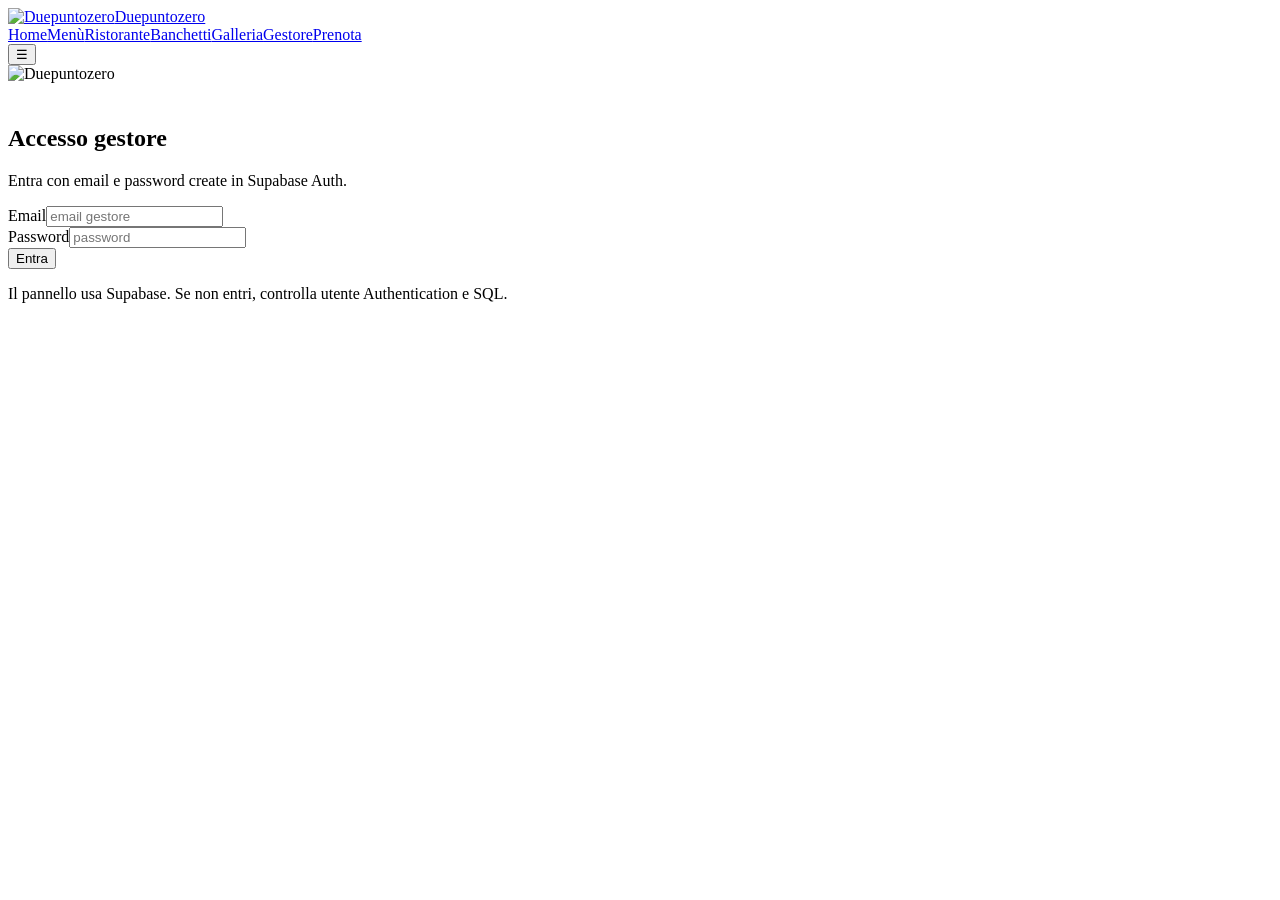
==== gestione-riservata.html @ 6999cc01 "Add files via upload" ====
<!doctype html><html lang="it"><head><meta charset="utf-8"><meta name="viewport" content="width=device-width, initial-scale=1"><meta name="robots" content="noindex,nofollow"><title>Gestore Duepuntozero | Supabase</title><link rel="stylesheet" href="assets/css/style.css"></head><body>
<header class="header"><div class="container nav"><a class="brand" href="index.html"><img src="assets/img/logo-duepuntozero.png" alt="Duepuntozero"><span>Duepuntozero</span></a><nav class="navlinks"><a href="index.html">Home</a><a href="menu.html">Menù</a><a href="index.html#ristorante">Ristorante</a><a href="index.html#banchetti">Banchetti</a><a href="index.html#galleria">Galleria</a><a href="gestione-riservata.html">Gestore</a><a class="btn small" href="tel:+393928736295">Prenota</a></nav><button class="mobile-toggle" onclick="navToggle()">☰</button></div></header>
<main>
<section id="loginPanel" class="login-panel">
  <div class="admin-box login-card">
    <img src="assets/img/logo-duepuntozero.png" alt="Duepuntozero" style="width:min(360px,80vw);margin:0 auto 22px">
    <h1>Accesso gestore</h1>
    <p>Entra con email e password create in Supabase Auth.</p>
    <div class="field"><label>Email</label><input id="loginEmail" type="email" autocomplete="email" placeholder="email gestore"></div>
    <div class="field"><label>Password</label><input id="loginPassword" type="password" autocomplete="current-password" placeholder="password"></div>
    <button class="btn" onclick="loginGestore()">Entra</button>
    <p id="loginError" class="login-error"></p>
    <p class="views-mode">Il pannello usa Supabase. Se non entri, controlla utente Authentication e SQL.</p>
  </div>
</section>
<section id="adminApp" class="admin-shell" style="display:none"><aside class="admin-side"><img src="assets/img/logo-duepuntozero.png" alt="Duepuntozero" style="width:160px;margin:0 auto 18px"><div class="notice"><strong>Gestione online Supabase</strong><br>Da qui il gestore modifica menù, prezzi, foto, allergeni e disponibilità. Le modifiche vengono salvate online solo dopo il login.</div>
<div class="admin-box stats-panel">
  <div style="display:flex;align-items:center;justify-content:space-between;gap:10px">
    <h3 style="margin:0">Visualizzazioni</h3>
    <button class="btn small secondary" onclick="refreshViewStats()">Aggiorna</button>
  </div>
  <div class="views-grid">
    <div class="views-card"><span>Oggi</span><strong id="viewsToday">0</strong></div>
    <div class="views-card"><span>Ultimi 7 giorni</span><strong id="viewsWeek">0</strong></div>
    <div class="views-card"><span>Mese</span><strong id="viewsMonth">0</strong></div>
    <div class="views-card"><span>Totali</span><strong id="viewsTotal">0</strong></div>
  </div>
  <p id="viewsMode" class="views-mode"></p>
  <details class="views-details">
    <summary>Dettaglio pagine</summary>
    <div id="viewsByPage" class="views-by-page"></div>
  </details>
  <button class="btn small secondary danger" onclick="resetLocalViewStats()">Reset demo statistiche</button>
</div><div class="admin-box qr-card"><h3>QR unico menù</h3><img src="assets/qr/qr-menu-duepuntozero-demo.png" alt="QR menu Duepuntozero"><p><small id="qrUrl"></small></p><a class="btn small secondary" href="assets/qr/qr-menu-duepuntozero-demo.png" download>Scarica QR demo</a></div><div class="admin-box"><h3>Account</h3><p class="views-mode" id="adminUserLabel">Gestore</p><button class="btn small secondary" onclick="logoutGestore()">Esci</button></div><div class="admin-box"><h3>Azioni</h3><button class="btn small" onclick="newItem()">+ Nuovo piatto</button><button class="btn small secondary" onclick="exportJson()">Esporta JSON</button><button class="btn small secondary danger" onclick="resetDemo()">Reset demo</button></div></aside><section class="admin-main"><div id="adminStatus" class="notice" style="display:none"></div><div class="admin-grid"><div><div class="admin-box"><h2>Impostazioni sito</h2><div class="field"><label>Telefono</label><input id="setPhone"></div><div class="field"><label>WhatsApp con prefisso internazionale</label><input id="setWhatsapp"></div><div class="field"><label>Indirizzo</label><input id="setAddress"></div><div class="field"><label>URL pagina menù per QR futuro</label><input id="setMenuUrl"></div><label class="check-row"><input id="freshFishToday" type="checkbox"> Pesce fresco disponibile oggi</label><label class="check-row"><input id="tastingMenuActive" type="checkbox"> Menù degustazione attivo</label><label class="check-row"><input id="giroPizzaActive" type="checkbox"> Giro pizza attivo</label><label class="check-row"><input id="babyMenuActive" type="checkbox"> Menù baby attivo</label><button class="btn small" onclick="saveSettings()">Salva impostazioni</button></div><div class="admin-box"><h2 id="formTitle">Nuovo piatto</h2><div class="field"><label>Nome piatto IT</label><input id="itemName"></div><div class="field"><label>Nome piatto EN</label><input id="itemNameEn"></div><div class="field"><label>Nome piatto ES</label><input id="itemNameEs"></div><div class="field"><label>Categoria</label><select id="itemCategory"></select></div><div class="field"><label>Prezzo</label><input id="itemPrice" placeholder="es. 17 oppure su richiesta"></div><div class="field"><label>Descrizione breve IT</label><textarea id="itemDescription" rows="3"></textarea></div><div class="field"><label>Descrizione breve EN</label><textarea id="itemDescriptionEn" rows="3"></textarea></div><div class="field"><label>Descrizione breve ES</label><textarea id="itemDescriptionEs" rows="3"></textarea></div><div class="field"><label>Ingredienti IT</label><textarea id="itemIngredients" rows="3"></textarea></div><div class="field"><label>Ingredienti EN</label><textarea id="itemIngredientsEn" rows="3"></textarea></div><div class="field"><label>Ingredienti ES</label><textarea id="itemIngredientsEs" rows="3"></textarea></div><div class="field"><label>Foto / URL immagine</label><input id="itemImage" placeholder="assets/img/nomefoto.jpg oppure URL Supabase"></div><div class="field"><label>Carica nuova foto su Supabase Storage</label><input id="itemImageFile" type="file" accept="image/*"><button class="btn small secondary" onclick="uploadItemImage()" type="button">Carica foto</button></div><div style="display:grid;grid-template-columns:1fr 1fr;gap:6px"><label class="check-row"><input id="itemAvailable" type="checkbox"> Visibile</label><label class="check-row"><input id="itemToday" type="checkbox"> Disponibile oggi</label><label class="check-row"><input id="itemFresh" type="checkbox"> Pesce fresco</label><label class="check-row"><input id="itemRequest" type="checkbox"> Su richiesta</label><label class="check-row"><input id="itemFeatured" type="checkbox"> In evidenza</label></div><h3>Allergeni</h3><div id="allergenChecks" style="display:grid;grid-template-columns:repeat(2,1fr);gap:3px"></div><div class="hero-actions" style="justify-content:flex-start;margin-top:14px"><button class="btn small" onclick="saveItem()">Salva piatto</button><button class="btn small secondary danger" onclick="deleteItem()">Elimina</button></div></div></div><div><div class="admin-box"><h2>Piatti</h2><div class="field"><label>Cerca</label><input id="adminSearch" oninput="renderAdminList()" placeholder="Cerca nel menù..."></div><div class="admin-list" id="adminList"></div></div></div></div></section></section></main><script src="https://cdn.jsdelivr.net/npm/@supabase/supabase-js@2"></script><script src="assets/js/default-data.js"></script><script src="assets/js/supabase-config.js"></script><script src="assets/js/supabase-service.js"></script><script src="assets/js/common.js"></script><script src="assets/js/analytics.js"></script><script src="assets/js/admin.js"></script></body></html>
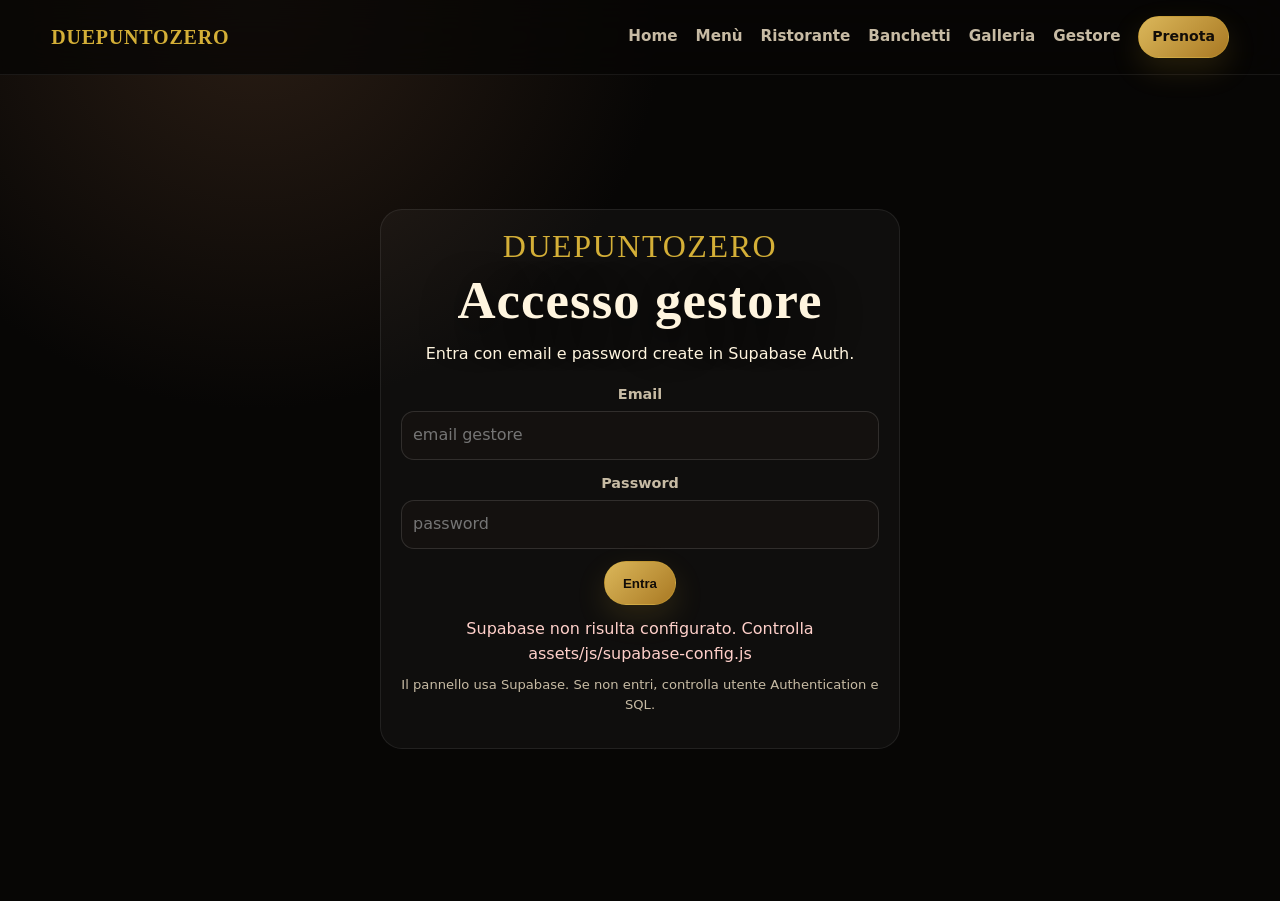
==== commit 2fbfdbd1: "Add files via upload" ====
--- a/gestione-riservata.html
+++ b/gestione-riservata.html
@@ -1,9 +1,9 @@
 <!doctype html><html lang="it"><head><meta charset="utf-8"><meta name="viewport" content="width=device-width, initial-scale=1"><meta name="robots" content="noindex,nofollow"><title>Gestore Duepuntozero | Supabase</title><link rel="stylesheet" href="assets/css/style.css"></head><body>
-<header class="header"><div class="container nav"><a class="brand" href="index.html"><img src="assets/img/logo-duepuntozero.png" alt="Duepuntozero"><span>Duepuntozero</span></a><nav class="navlinks"><a href="index.html">Home</a><a href="menu.html">Menù</a><a href="index.html#ristorante">Ristorante</a><a href="index.html#banchetti">Banchetti</a><a href="index.html#galleria">Galleria</a><a href="gestione-riservata.html">Gestore</a><a class="btn small" href="tel:+393928736295">Prenota</a></nav><button class="mobile-toggle" onclick="navToggle()">☰</button></div></header>
+<header class="header"><div class="container nav"><a class="brand text-brand" href="index.html"><span>Duepuntozero</span></a><nav class="navlinks"><a href="index.html">Home</a><a href="menu.html">Menù</a><a href="index.html#ristorante">Ristorante</a><a href="index.html#banchetti">Banchetti</a><a href="index.html#galleria">Galleria</a><a href="gestione-riservata.html">Gestore</a><a class="btn small" href="tel:+393928736295">Prenota</a></nav><button class="mobile-toggle" onclick="navToggle()">☰</button></div></header>
 <main>
 <section id="loginPanel" class="login-panel">
   <div class="admin-box login-card">
-    <img src="assets/img/logo-duepuntozero.png" alt="Duepuntozero" style="width:min(360px,80vw);margin:0 auto 22px">
+    <div class="menu-wordmark" style="font-size:2rem;text-align:center">Duepuntozero</div>
     <h1>Accesso gestore</h1>
     <p>Entra con email e password create in Supabase Auth.</p>
     <div class="field"><label>Email</label><input id="loginEmail" type="email" autocomplete="email" placeholder="email gestore"></div>
@@ -13,7 +13,7 @@
     <p class="views-mode">Il pannello usa Supabase. Se non entri, controlla utente Authentication e SQL.</p>
   </div>
 </section>
-<section id="adminApp" class="admin-shell" style="display:none"><aside class="admin-side"><img src="assets/img/logo-duepuntozero.png" alt="Duepuntozero" style="width:160px;margin:0 auto 18px"><div class="notice"><strong>Gestione online Supabase</strong><br>Da qui il gestore modifica menù, prezzi, foto, allergeni e disponibilità. Le modifiche vengono salvate online solo dopo il login.</div>
+<section id="adminApp" class="admin-shell" style="display:none"><aside class="admin-side"><div class="menu-wordmark" style="font-size:2rem;text-align:center">Duepuntozero</div><div class="notice"><strong>Gestione online Supabase</strong><br>Da qui il gestore modifica menù, prezzi, foto, allergeni e disponibilità. Le modifiche vengono salvate online solo dopo il login.</div>
 <div class="admin-box stats-panel">
   <div style="display:flex;align-items:center;justify-content:space-between;gap:10px">
     <h3 style="margin:0">Visualizzazioni</h3>
@@ -31,4 +31,4 @@
     <div id="viewsByPage" class="views-by-page"></div>
   </details>
   <button class="btn small secondary danger" onclick="resetLocalViewStats()">Reset demo statistiche</button>
-</div><div class="admin-box qr-card"><h3>QR unico menù</h3><img src="assets/qr/qr-menu-duepuntozero-demo.png" alt="QR menu Duepuntozero"><p><small id="qrUrl"></small></p><a class="btn small secondary" href="assets/qr/qr-menu-duepuntozero-demo.png" download>Scarica QR demo</a></div><div class="admin-box"><h3>Account</h3><p class="views-mode" id="adminUserLabel">Gestore</p><button class="btn small secondary" onclick="logoutGestore()">Esci</button></div><div class="admin-box"><h3>Azioni</h3><button class="btn small" onclick="newItem()">+ Nuovo piatto</button><button class="btn small secondary" onclick="exportJson()">Esporta JSON</button><button class="btn small secondary danger" onclick="resetDemo()">Reset demo</button></div></aside><section class="admin-main"><div id="adminStatus" class="notice" style="display:none"></div><div class="admin-grid"><div><div class="admin-box"><h2>Impostazioni sito</h2><div class="field"><label>Telefono</label><input id="setPhone"></div><div class="field"><label>WhatsApp con prefisso internazionale</label><input id="setWhatsapp"></div><div class="field"><label>Indirizzo</label><input id="setAddress"></div><div class="field"><label>URL pagina menù per QR futuro</label><input id="setMenuUrl"></div><label class="check-row"><input id="freshFishToday" type="checkbox"> Pesce fresco disponibile oggi</label><label class="check-row"><input id="tastingMenuActive" type="checkbox"> Menù degustazione attivo</label><label class="check-row"><input id="giroPizzaActive" type="checkbox"> Giro pizza attivo</label><label class="check-row"><input id="babyMenuActive" type="checkbox"> Menù baby attivo</label><button class="btn small" onclick="saveSettings()">Salva impostazioni</button></div><div class="admin-box"><h2 id="formTitle">Nuovo piatto</h2><div class="field"><label>Nome piatto IT</label><input id="itemName"></div><div class="field"><label>Nome piatto EN</label><input id="itemNameEn"></div><div class="field"><label>Nome piatto ES</label><input id="itemNameEs"></div><div class="field"><label>Categoria</label><select id="itemCategory"></select></div><div class="field"><label>Prezzo</label><input id="itemPrice" placeholder="es. 17 oppure su richiesta"></div><div class="field"><label>Descrizione breve IT</label><textarea id="itemDescription" rows="3"></textarea></div><div class="field"><label>Descrizione breve EN</label><textarea id="itemDescriptionEn" rows="3"></textarea></div><div class="field"><label>Descrizione breve ES</label><textarea id="itemDescriptionEs" rows="3"></textarea></div><div class="field"><label>Ingredienti IT</label><textarea id="itemIngredients" rows="3"></textarea></div><div class="field"><label>Ingredienti EN</label><textarea id="itemIngredientsEn" rows="3"></textarea></div><div class="field"><label>Ingredienti ES</label><textarea id="itemIngredientsEs" rows="3"></textarea></div><div class="field"><label>Foto / URL immagine</label><input id="itemImage" placeholder="assets/img/nomefoto.jpg oppure URL Supabase"></div><div class="field"><label>Carica nuova foto su Supabase Storage</label><input id="itemImageFile" type="file" accept="image/*"><button class="btn small secondary" onclick="uploadItemImage()" type="button">Carica foto</button></div><div style="display:grid;grid-template-columns:1fr 1fr;gap:6px"><label class="check-row"><input id="itemAvailable" type="checkbox"> Visibile</label><label class="check-row"><input id="itemToday" type="checkbox"> Disponibile oggi</label><label class="check-row"><input id="itemFresh" type="checkbox"> Pesce fresco</label><label class="check-row"><input id="itemRequest" type="checkbox"> Su richiesta</label><label class="check-row"><input id="itemFeatured" type="checkbox"> In evidenza</label></div><h3>Allergeni</h3><div id="allergenChecks" style="display:grid;grid-template-columns:repeat(2,1fr);gap:3px"></div><div class="hero-actions" style="justify-content:flex-start;margin-top:14px"><button class="btn small" onclick="saveItem()">Salva piatto</button><button class="btn small secondary danger" onclick="deleteItem()">Elimina</button></div></div></div><div><div class="admin-box"><h2>Piatti</h2><div class="field"><label>Cerca</label><input id="adminSearch" oninput="renderAdminList()" placeholder="Cerca nel menù..."></div><div class="admin-list" id="adminList"></div></div></div></div></section></section></main><script src="https://cdn.jsdelivr.net/npm/@supabase/supabase-js@2"></script><script src="assets/js/default-data.js"></script><script src="assets/js/supabase-config.js"></script><script src="assets/js/supabase-service.js"></script><script src="assets/js/common.js"></script><script src="assets/js/analytics.js"></script><script src="assets/js/admin.js"></script></body></html>+</div><div class="admin-box qr-card"><h3>QR unico menù</h3><img src="assets/qr/qr-menu-duepuntozero-demo.png" alt="QR menu Duepuntozero"><p><small id="qrUrl"></small></p><a class="btn small secondary" href="assets/qr/qr-menu-duepuntozero-demo.png" download>Scarica QR demo</a></div><div class="admin-box"><h3>Account</h3><p class="views-mode" id="adminUserLabel">Gestore</p><button class="btn small secondary" onclick="logoutGestore()">Esci</button></div><div class="admin-box"><h3>Azioni</h3><button class="btn small" onclick="newItem()">+ Aggiungi nuovo piatto</button><button class="btn small secondary" onclick="exportJson()">Esporta JSON</button><button class="btn small secondary danger" onclick="resetDemo()">Reset demo</button></div><div class="admin-box"><h3>Categorie menù</h3><p class="views-mode">Scrivi solo il nome italiano: inglese e spagnolo vengono compilati in automatico.</p><div class="field"><label>Nuova categoria IT</label><input id="newCategoryName" placeholder="es. Pizze - Gourmet"></div><button class="btn small" onclick="saveNewCategory()" type="button">+ Aggiungi categoria</button><div id="categoryList" class="admin-list" style="margin-top:10px"></div></div></aside><section class="admin-main"><div id="adminStatus" class="notice" style="display:none"></div><div class="admin-grid"><div><div class="admin-box"><h2>Impostazioni sito</h2><div class="field"><label>Telefono</label><input id="setPhone"></div><div class="field"><label>WhatsApp con prefisso internazionale</label><input id="setWhatsapp"></div><div class="field"><label>Indirizzo</label><input id="setAddress"></div><div class="field"><label>URL pagina menù per QR futuro</label><input id="setMenuUrl"></div><label class="check-row"><input id="freshFishToday" type="checkbox"> Pesce fresco disponibile oggi</label><label class="check-row"><input id="tastingMenuActive" type="checkbox"> Menù degustazione attivo</label><label class="check-row"><input id="giroPizzaActive" type="checkbox"> Giro pizza attivo</label><label class="check-row"><input id="babyMenuActive" type="checkbox"> Menù baby attivo</label><button class="btn small" onclick="saveSettings()">Salva impostazioni</button></div><div class="admin-box"><h2 id="formTitle">Nuovo piatto</h2><p class="views-mode">Per inserire un piatto nuovo premi “Aggiungi nuovo piatto”, compila i campi e poi premi “Crea nuovo piatto”.</p><div class="field"><label>Nome piatto IT</label><input id="itemName"></div><div class="field"><label>Nome piatto EN</label><input id="itemNameEn"></div><div class="field"><label>Nome piatto ES</label><input id="itemNameEs"></div><div class="field"><label>Categoria</label><select id="itemCategory"></select></div><div class="field"><label>Prezzo</label><input id="itemPrice" placeholder="es. 17 oppure su richiesta"></div><div class="field"><label>Descrizione breve IT</label><textarea id="itemDescription" rows="3"></textarea></div><div class="field"><label>Descrizione breve EN</label><textarea id="itemDescriptionEn" rows="3"></textarea></div><div class="field"><label>Descrizione breve ES</label><textarea id="itemDescriptionEs" rows="3"></textarea></div><div class="field"><label>Ingredienti IT</label><textarea id="itemIngredients" rows="3"></textarea></div><div class="field"><label>Ingredienti EN</label><textarea id="itemIngredientsEn" rows="3"></textarea></div><div class="field"><label>Ingredienti ES</label><textarea id="itemIngredientsEs" rows="3"></textarea></div><div class="field"><button class="btn small secondary" onclick="autoFillTranslations(true)" type="button">Traduci EN/ES automaticamente</button><p class="views-mode">Al salvataggio, se i campi inglese/spagnolo sono vuoti, vengono compilati automaticamente partendo dall’italiano.</p></div><div class="field"><label>Foto / URL immagine</label><input id="itemImage" placeholder="assets/img/nomefoto.jpg oppure URL Supabase"></div><div class="field"><label>Carica nuova foto su Supabase Storage</label><input id="itemImageFile" type="file" accept="image/*"><button class="btn small secondary" onclick="uploadItemImage()" type="button">Carica foto</button></div><div style="display:grid;grid-template-columns:1fr 1fr;gap:6px"><label class="check-row"><input id="itemAvailable" type="checkbox"> Visibile</label><label class="check-row"><input id="itemToday" type="checkbox"> Disponibile oggi</label><label class="check-row"><input id="itemFresh" type="checkbox"> Pesce fresco</label><label class="check-row"><input id="itemRequest" type="checkbox"> Su richiesta</label><label class="check-row"><input id="itemFeatured" type="checkbox"> In evidenza</label></div><h3>Allergeni</h3><div id="allergenChecks" style="display:grid;grid-template-columns:repeat(2,1fr);gap:3px"></div><div class="hero-actions" style="justify-content:flex-start;margin-top:14px"><button class="btn small" id="saveItemButton" onclick="saveItem()">Crea nuovo piatto</button><button class="btn small secondary" onclick="newItem()" type="button">Svuota / nuovo</button><button class="btn small secondary danger" onclick="deleteItem()">Elimina</button></div></div></div><div><div class="admin-box"><h2>Piatti</h2><div class="field"><label>Cerca</label><input id="adminSearch" oninput="renderAdminList()" placeholder="Cerca nel menù..."></div><div class="admin-list" id="adminList"></div></div></div></div></section></section></main><script src="https://cdn.jsdelivr.net/npm/@supabase/supabase-js@2"></script><script src="assets/js/default-data.js"></script><script src="assets/js/supabase-config.js"></script><script src="assets/js/supabase-service.js"></script><script src="assets/js/common.js"></script><script src="assets/js/analytics.js"></script><script src="assets/js/admin.js"></script></body></html>
--- a/assets/css/style.css
+++ b/assets/css/style.css
@@ -0,0 +1,877 @@
+
+:root{
+  --bg:#070605; --bg2:#11100f; --panel:#151211; --panel2:#211b18;
+  --gold:#d4af37; --gold2:#f0c979; --cream:#fff5df; --muted:#c7bba4; --danger:#d65b4f;
+  --line:rgba(212,175,55,.32); --glass:rgba(10,8,7,.74);
+  --radius:24px; --shadow:0 20px 70px rgba(0,0,0,.45);
+}
+*{box-sizing:border-box}
+html{scroll-behavior:smooth}
+body{
+  margin:0;background:radial-gradient(circle at 20% 0%, #2a1d14 0, transparent 30%), var(--bg);
+  color:var(--cream);font-family:Inter,system-ui,-apple-system,Segoe UI,Roboto,Arial,sans-serif;line-height:1.55;
+}
+a{color:inherit;text-decoration:none}
+img{max-width:100%;display:block}
+.container{width:min(1180px,92vw);margin-inline:auto}
+.gold{color:var(--gold2)}
+.serif{font-family:Georgia,'Times New Roman',serif}
+.btn{display:inline-flex;gap:.55rem;align-items:center;justify-content:center;border:1px solid var(--line);background:linear-gradient(135deg,#dbb75a,#a97923);color:#120d08;font-weight:800;border-radius:999px;padding:.85rem 1.15rem;box-shadow:0 12px 30px rgba(212,175,55,.15);cursor:pointer}
+.btn.secondary{background:transparent;color:var(--cream);border-color:rgba(255,255,255,.18)}
+.btn.small{padding:.55rem .8rem;font-size:.88rem}
+.header{position:sticky;top:0;z-index:50;background:rgba(7,6,5,.78);backdrop-filter:blur(18px);border-bottom:1px solid rgba(255,255,255,.07)}
+.nav{height:74px;display:flex;align-items:center;justify-content:space-between;gap:20px}
+.brand{display:flex;align-items:center;gap:12px;font-weight:900;letter-spacing:.08em;text-transform:uppercase}
+.brand img{width:54px;height:54px;object-fit:contain;filter:drop-shadow(0 0 14px rgba(255,255,255,.15))}
+.navlinks{display:flex;align-items:center;gap:18px;color:var(--muted);font-weight:650;font-size:.95rem}
+.navlinks a:hover{color:var(--gold2)}
+.mobile-toggle{display:none;background:none;border:0;color:var(--cream);font-size:1.7rem}
+.hero{min-height:calc(100vh - 74px);position:relative;display:grid;place-items:center;overflow:hidden;border-bottom:1px solid rgba(255,255,255,.08)}
+.hero:before{content:"";position:absolute;inset:0;background:linear-gradient(90deg,rgba(0,0,0,.82),rgba(0,0,0,.44),rgba(0,0,0,.82)), var(--hero-image, url('../img/hero_sala.jpg')) center/cover no-repeat;filter:saturate(.98)}
+.hero:after{content:"";position:absolute;inset:0;background:radial-gradient(circle at 50% 10%, transparent 0, rgba(0,0,0,.25) 35%, rgba(0,0,0,.72) 100%)}
+.hero-content{position:relative;z-index:1;text-align:center;padding:70px 0;max-width:920px}
+.hero-logo{width:min(240px,52vw);margin:0 auto 24px;filter:drop-shadow(0 16px 25px rgba(0,0,0,.55))}
+.eyebrow{color:var(--gold2);letter-spacing:.22em;text-transform:uppercase;font-weight:850;font-size:.78rem;margin-bottom:8px}
+h1{font-family:Georgia,'Times New Roman',serif;font-size:clamp(2.7rem,8vw,6.6rem);line-height:.94;margin:0 0 20px;letter-spacing:.02em;text-shadow:0 10px 40px rgba(0,0,0,.7)}
+.lead{font-size:clamp(1.05rem,2vw,1.35rem);color:#f2eadb;max-width:760px;margin:0 auto 28px}
+.hero-actions{display:flex;flex-wrap:wrap;gap:12px;justify-content:center}
+.section{padding:82px 0;border-bottom:1px solid rgba(255,255,255,.06)}
+.section-title{display:flex;align-items:end;justify-content:space-between;gap:24px;margin-bottom:26px}
+.section-title h2{font-family:Georgia,'Times New Roman',serif;font-size:clamp(2rem,4vw,3.5rem);margin:0}
+.section-title p{color:var(--muted);max-width:560px;margin:0}
+.grid{display:grid;grid-template-columns:repeat(12,1fr);gap:18px}
+.card{background:linear-gradient(180deg,rgba(255,255,255,.04),rgba(255,255,255,.02));border:1px solid rgba(255,255,255,.08);border-radius:var(--radius);overflow:hidden;box-shadow:var(--shadow)}
+.card .content{padding:22px}
+.feature-card{grid-column:span 4;min-height:250px;display:flex;flex-direction:column;justify-content:flex-end;position:relative;background:#111}
+.feature-card img{position:absolute;inset:0;width:100%;height:100%;object-fit:cover;opacity:.72;transition:transform .4s ease}
+.feature-card:hover img{transform:scale(1.04)}
+.feature-card:after{content:"";position:absolute;inset:0;background:linear-gradient(transparent 20%,rgba(0,0,0,.88))}
+.feature-card .content{position:relative;z-index:1}
+.feature-card h3{font-family:Georgia,'Times New Roman',serif;font-size:1.75rem;margin:0 0 4px}.feature-card p{margin:0;color:#ddd0bb}
+.about-tile{grid-column:span 4;padding:28px;border-radius:var(--radius);background:linear-gradient(135deg,rgba(212,175,55,.09),rgba(255,255,255,.025));border:1px solid var(--line)}
+.about-tile .icon{width:54px;height:54px;border-radius:50%;display:grid;place-items:center;border:1px solid var(--line);color:var(--gold2);font-size:1.5rem;margin-bottom:16px}.about-tile h3{margin:0 0 8px}.about-tile p{margin:0;color:var(--muted)}
+.cta-band{background:linear-gradient(135deg,#1a120d,#0a0807);border:1px solid var(--line);border-radius:32px;padding:34px;display:flex;align-items:center;justify-content:space-between;gap:24px;overflow:hidden;position:relative}.cta-band:after{content:"";position:absolute;right:-80px;top:-80px;width:240px;height:240px;border-radius:50%;background:radial-gradient(circle,rgba(212,175,55,.22),transparent 65%)}
+.cta-band h2{margin:0 0 8px;font-family:Georgia,'Times New Roman',serif}.cta-band p{margin:0;color:var(--muted)}
+.footer{padding:48px 0;background:#050404;color:var(--muted)}.footer-grid{display:grid;grid-template-columns:2fr 1fr 1fr;gap:28px}.footer strong{color:var(--cream)}
+.float-whatsapp{position:fixed;right:18px;bottom:18px;z-index:55;background:#25d366;color:white;border-radius:999px;padding:13px 17px;font-weight:900;box-shadow:0 18px 35px rgba(0,0,0,.35)}
+
+/* Menu page */
+.menu-hero{padding:54px 0 28px;text-align:center;background:radial-gradient(circle at 50% 0,rgba(212,175,55,.16),transparent 36%)}
+.menu-hero img{width:170px;margin:0 auto 14px}.menu-hero h1{font-size:clamp(2.4rem,7vw,5rem);margin-bottom:8px}.menu-hero p{color:var(--muted);margin:0 auto;max-width:650px}
+.status-bar{display:flex;flex-wrap:wrap;gap:10px;justify-content:center;margin:24px 0 0}.badge{display:inline-flex;align-items:center;gap:.45rem;border:1px solid var(--line);border-radius:999px;padding:.42rem .72rem;background:rgba(212,175,55,.08);color:var(--gold2);font-size:.88rem;font-weight:800}.badge.muted{color:var(--muted);border-color:rgba(255,255,255,.12);background:rgba(255,255,255,.04)}.badge.off{color:#bbb;background:rgba(255,255,255,.03)}
+.toolbar{position:sticky;top:74px;background:rgba(7,6,5,.88);backdrop-filter:blur(14px);z-index:30;border-block:1px solid rgba(255,255,255,.07);padding:14px 0}.toolbar-inner{display:flex;gap:12px;align-items:center}.search{flex:1;min-width:170px;background:#13100e;color:var(--cream);border:1px solid rgba(255,255,255,.12);border-radius:999px;padding:14px 18px;font:inherit}.tabs{display:flex;gap:8px;overflow:auto;padding-bottom:3px}.tab{white-space:nowrap;border:1px solid rgba(255,255,255,.12);background:#13100e;color:var(--muted);border-radius:999px;padding:12px 14px;font-weight:800;cursor:pointer}.tab.active,.tab:hover{border-color:var(--line);color:var(--gold2);background:rgba(212,175,55,.1)}
+.menu-wrap{padding:36px 0 80px}.category-heading{display:flex;align-items:center;gap:16px;margin:30px 0 18px}.category-heading h2{font-family:Georgia,'Times New Roman',serif;font-size:2rem;margin:0}.category-heading:after{content:"";height:1px;flex:1;background:linear-gradient(90deg,var(--line),transparent)}
+.menu-list{display:grid;grid-template-columns:repeat(2,1fr);gap:14px}.menu-item{display:grid;grid-template-columns:86px 1fr auto;gap:14px;align-items:center;border:1px solid rgba(255,255,255,.09);background:linear-gradient(135deg,rgba(255,255,255,.045),rgba(255,255,255,.018));border-radius:20px;padding:12px;cursor:pointer;transition:.2s}.menu-item:hover{transform:translateY(-2px);border-color:var(--line);box-shadow:0 12px 30px rgba(0,0,0,.24)}.thumb{width:86px;height:86px;border-radius:16px;overflow:hidden;background:#211b18;display:grid;place-items:center;color:var(--gold2);border:1px solid rgba(255,255,255,.08)}.thumb img{width:100%;height:100%;object-fit:cover}.item-name{font-family:Georgia,'Times New Roman',serif;font-size:1.2rem;font-weight:750;margin:0 0 3px}.item-desc{color:var(--muted);font-size:.92rem;margin:0 0 8px;display:-webkit-box;-webkit-line-clamp:2;-webkit-box-orient:vertical;overflow:hidden}.allergen-row{display:flex;gap:5px;flex-wrap:wrap}.allergen-chip{min-width:24px;height:24px;border:1px solid rgba(212,175,55,.42);color:var(--gold2);border-radius:8px;display:inline-grid;place-items:center;font-size:.77rem;font-weight:900;background:rgba(212,175,55,.08)}.price{font-size:1.25rem;color:var(--cream);font-weight:950;text-align:right;white-space:nowrap}.price small{font-size:.75rem;color:var(--muted);font-weight:600}.switch-badges{display:flex;gap:6px;flex-wrap:wrap;margin-top:7px}
+.legend{border:1px solid rgba(255,255,255,.08);background:rgba(255,255,255,.035);border-radius:22px;padding:20px;margin-top:26px}.legend summary{cursor:pointer;color:var(--gold2);font-weight:900}.legend-grid{display:grid;grid-template-columns:repeat(4,1fr);gap:8px;margin-top:14px;color:var(--muted);font-size:.93rem}.legend-grid b{color:var(--gold2)}
+.modal{position:fixed;inset:0;background:rgba(0,0,0,.76);display:none;align-items:center;justify-content:center;z-index:100;padding:20px}.modal.open{display:flex}.modal-card{width:min(900px,94vw);max-height:90vh;overflow:auto;background:#100e0c;border:1px solid var(--line);border-radius:28px;box-shadow:0 30px 100px rgba(0,0,0,.6)}.modal-grid{display:grid;grid-template-columns:1fr 1fr}.modal-img{min-height:420px;background:#18130f}.modal-img img{width:100%;height:100%;object-fit:cover}.modal-body{padding:28px}.close{float:right;background:transparent;border:1px solid rgba(255,255,255,.16);color:var(--cream);border-radius:50%;width:38px;height:38px;cursor:pointer}.modal h2{font-family:Georgia,'Times New Roman',serif;font-size:2.2rem;margin:28px 0 10px}.modal p{color:var(--muted)}.allergen-list{display:grid;gap:8px;margin-top:12px}.allergen-line{border:1px solid rgba(255,255,255,.08);background:rgba(255,255,255,.035);border-radius:14px;padding:10px 12px;color:#e8dcc9}.empty-photo{display:grid;place-items:center;height:100%;color:var(--muted);text-align:center;padding:22px}
+
+/* Admin */
+.admin-shell{display:grid;grid-template-columns:320px 1fr;min-height:calc(100vh - 74px)}.admin-side{border-right:1px solid rgba(255,255,255,.08);background:#0c0a09;padding:24px;position:sticky;top:74px;height:calc(100vh - 74px);overflow:auto}.admin-main{padding:28px}.admin-box{background:rgba(255,255,255,.035);border:1px solid rgba(255,255,255,.08);border-radius:22px;padding:20px;margin-bottom:18px}.field{display:grid;gap:6px;margin-bottom:12px}.field label{color:var(--muted);font-size:.9rem;font-weight:800}.field input,.field textarea,.field select{background:#14110f;color:var(--cream);border:1px solid rgba(255,255,255,.12);border-radius:13px;padding:11px;font:inherit}.check-row{display:flex;gap:10px;align-items:center;color:var(--muted);margin:8px 0}.admin-list{display:grid;gap:10px}.admin-row{display:grid;grid-template-columns:1fr auto auto;gap:10px;align-items:center;border:1px solid rgba(255,255,255,.08);background:rgba(255,255,255,.03);border-radius:16px;padding:12px}.admin-row strong{font-family:Georgia,'Times New Roman',serif}.pill{border:1px solid rgba(255,255,255,.1);border-radius:999px;padding:.2rem .48rem;color:var(--muted);font-size:.78rem}.admin-grid{display:grid;grid-template-columns:1.1fr .9fr;gap:18px}.danger{border-color:rgba(214,91,79,.45)!important;color:#ffd0ca!important}.notice{border:1px solid rgba(212,175,55,.28);background:rgba(212,175,55,.08);border-radius:18px;padding:14px;color:#ead8ad;margin-bottom:16px}.qr-card{text-align:center}.qr-card img{width:250px;margin:12px auto;border:1px solid var(--line);border-radius:18px;padding:12px;background:#0b0908}
+
+@media (max-width:900px){
+  .navlinks{display:none;position:absolute;top:74px;left:0;right:0;background:#090807;border-bottom:1px solid rgba(255,255,255,.08);padding:18px;flex-direction:column;align-items:flex-start}.navlinks.open{display:flex}.mobile-toggle{display:block}.feature-card,.about-tile{grid-column:span 12}.section-title{display:block}.cta-band{display:block}.cta-band .btn{margin-top:18px}.footer-grid{grid-template-columns:1fr}.toolbar-inner{display:block}.tabs{margin-top:10px}.menu-list{grid-template-columns:1fr}.menu-item{grid-template-columns:76px 1fr}.price{grid-column:2;text-align:left}.thumb{width:76px;height:76px}.modal-grid{grid-template-columns:1fr}.modal-img{min-height:260px}.legend-grid{grid-template-columns:1fr 1fr}.admin-shell,.admin-grid{grid-template-columns:1fr}.admin-side{position:static;height:auto;border-right:0;border-bottom:1px solid rgba(255,255,255,.08)}
+}
+@media (max-width:520px){.legend-grid{grid-template-columns:1fr}.hero-actions .btn{width:100%}.menu-item{grid-template-columns:68px 1fr;gap:10px}.thumb{width:68px;height:68px}.item-name{font-size:1.05rem}}
+
+/* Aggiornamento brand Duepuntozero */
+.text-brand span{font-family:Georgia,serif;font-size:1.25rem;letter-spacing:.04em;text-transform:uppercase;color:var(--gold)}
+.hero-wordmark{font-family:Georgia,serif;font-size:clamp(2.4rem,8vw,5.4rem);line-height:1;color:var(--gold);text-transform:uppercase;letter-spacing:.05em;margin-bottom:18px;text-shadow:0 4px 24px rgba(0,0,0,.45)}
+.menu-wordmark{font-family:Georgia,serif;font-size:clamp(2rem,7vw,4rem);line-height:1;color:var(--gold);text-transform:uppercase;letter-spacing:.05em;margin-bottom:14px}
+.notice.error{border-color:#7b2e2e;background:#2d1111;color:#ffdede}
+
+
+/* --- V3: logo pulito + esperienza smartphone + dettaglio piatto con back corretto --- */
+.logo-brand img{
+  width:min(300px,48vw);
+  height:auto;
+  max-height:54px;
+  object-fit:contain;
+  filter:drop-shadow(0 0 12px rgba(255,255,255,.12));
+}
+.hero-logo-wide{
+  width:min(760px,86vw);
+  height:auto;
+  margin:0 auto 24px;
+  filter:drop-shadow(0 18px 28px rgba(0,0,0,.55));
+}
+.menu-logo-wide{
+  width:min(520px,84vw);
+  height:auto;
+  margin:0 auto 16px;
+  filter:drop-shadow(0 16px 24px rgba(0,0,0,.48));
+}
+body.modal-lock{
+  position:fixed;
+  left:0;
+  right:0;
+  width:100%;
+  overflow:hidden;
+}
+.modal-price{
+  text-align:left;
+  margin-bottom:12px;
+}
+.modal-note{
+  font-size:.86rem;
+  margin-top:18px;
+}
+.allergen-chip{
+  cursor:pointer;
+  appearance:none;
+}
+.allergen-chip:active,
+.menu-item:active{
+  transform:scale(.985);
+}
+@media (max-width:760px){
+  .container{width:min(100% - 24px,1180px)}
+  .nav{height:64px}
+  .header{z-index:70}
+  .logo-brand img{
+    width:min(230px,62vw);
+    max-height:44px;
+  }
+  .navlinks{
+    top:64px;
+    padding:18px 16px 22px;
+    gap:14px;
+  }
+  .navlinks a{
+    width:100%;
+    padding:12px 4px;
+    border-bottom:1px solid rgba(255,255,255,.06);
+  }
+  .navlinks .btn.small{
+    width:100%;
+    justify-content:center;
+    margin-top:4px;
+  }
+  .hero{
+    min-height:calc(86svh - 64px);
+  }
+  .hero-content{
+    padding:42px 0 54px;
+  }
+  .hero-logo-wide{
+    width:min(520px,88vw);
+    margin-bottom:18px;
+  }
+  h1{
+    font-size:clamp(2.25rem,13vw,4.2rem);
+    line-height:1;
+  }
+  .lead{
+    font-size:1.02rem;
+  }
+  .hero-actions{
+    width:100%;
+  }
+  .hero-actions .btn{
+    flex:1 1 100%;
+  }
+  .section{
+    padding:54px 0;
+  }
+  .menu-hero{
+    padding:28px 0 18px;
+  }
+  .menu-logo-wide{
+    width:min(380px,82vw);
+    margin-bottom:10px;
+  }
+  .menu-hero h1{
+    display:none;
+  }
+  .menu-hero p{
+    font-size:.95rem;
+  }
+  .status-bar{
+    justify-content:flex-start;
+    overflow:auto;
+    flex-wrap:nowrap;
+    padding-bottom:3px;
+    margin-top:16px;
+  }
+  .status-bar .badge{
+    flex:0 0 auto;
+  }
+  .toolbar{
+    top:64px;
+    padding:10px 0;
+  }
+  .toolbar-inner{
+    display:grid;
+    gap:9px;
+  }
+  .search{
+    width:100%;
+    padding:13px 15px;
+    border-radius:16px;
+    font-size:16px;
+  }
+  .tabs{
+    margin-top:0;
+    padding:0 0 4px;
+    gap:7px;
+    scroll-snap-type:x proximity;
+    -webkit-overflow-scrolling:touch;
+  }
+  .tab{
+    scroll-snap-align:start;
+    padding:10px 13px;
+    font-size:.88rem;
+  }
+  .menu-wrap{
+    padding:24px 0 76px;
+  }
+  .category-heading{
+    margin:24px 0 12px;
+  }
+  .category-heading h2{
+    font-size:1.55rem;
+  }
+  .menu-list{
+    gap:10px;
+  }
+  .menu-item{
+    grid-template-columns:82px 1fr auto;
+    gap:11px;
+    border-radius:18px;
+    padding:10px;
+    min-height:104px;
+    -webkit-tap-highlight-color:transparent;
+  }
+  .thumb{
+    width:82px;
+    height:82px;
+    border-radius:14px;
+  }
+  .item-name{
+    font-size:1.08rem;
+    line-height:1.12;
+    margin-bottom:5px;
+  }
+  .item-desc{
+    font-size:.86rem;
+    -webkit-line-clamp:2;
+    margin-bottom:7px;
+  }
+  .allergen-chip{
+    min-width:25px;
+    height:25px;
+    border-radius:8px;
+    font-size:.76rem;
+  }
+  .switch-badges{
+    display:none;
+  }
+  .price{
+    align-self:start;
+    grid-column:auto;
+    text-align:right;
+    font-size:1.04rem;
+    padding-top:2px;
+  }
+  .legend{
+    padding:16px;
+    border-radius:18px;
+  }
+  .float-whatsapp{
+    right:12px;
+    bottom:12px;
+    padding:12px 14px;
+    font-size:.9rem;
+  }
+  .modal{
+    align-items:flex-end;
+    padding:0;
+    background:rgba(0,0,0,.68);
+  }
+  .modal-card{
+    width:100vw;
+    max-width:100vw;
+    max-height:92svh;
+    border-radius:26px 26px 0 0;
+    border-left:0;
+    border-right:0;
+    border-bottom:0;
+  }
+  .modal-grid{
+    grid-template-columns:1fr;
+  }
+  .modal-img{
+    min-height:220px;
+    max-height:36svh;
+    overflow:hidden;
+  }
+  .modal-img img{
+    height:100%;
+    object-fit:cover;
+  }
+  .modal-body{
+    padding:20px 18px 28px;
+  }
+  .close{
+    position:sticky;
+    top:0;
+    float:right;
+    z-index:2;
+    background:#171210;
+    width:42px;
+    height:42px;
+    font-size:1.25rem;
+  }
+  .modal h2{
+    font-size:1.75rem;
+    margin:18px 0 8px;
+    line-height:1.08;
+  }
+  .modal p{
+    font-size:.95rem;
+  }
+  .allergen-line{
+    padding:9px 10px;
+    border-radius:12px;
+  }
+}
+@media (max-width:430px){
+  .container{width:min(100% - 18px,1180px)}
+  .logo-brand img{width:min(205px,62vw)}
+  .menu-item{
+    grid-template-columns:72px 1fr auto;
+    gap:9px;
+    padding:9px;
+    min-height:96px;
+  }
+  .thumb{
+    width:72px;
+    height:72px;
+  }
+  .item-name{font-size:1rem}
+  .item-desc{font-size:.82rem}
+  .price{font-size:.98rem}
+  .allergen-row{gap:4px}
+  .allergen-chip{
+    min-width:23px;
+    height:23px;
+    font-size:.72rem;
+  }
+}
+
+
+/* --- V4: selettore lingua IT / EN / ES --- */
+.language-switcher{
+  display:flex;
+  align-items:center;
+  gap:5px;
+  padding:4px;
+  border:1px solid rgba(255,255,255,.10);
+  border-radius:999px;
+  background:rgba(255,255,255,.035);
+}
+.language-switcher button{
+  border:0;
+  background:transparent;
+  color:var(--muted);
+  border-radius:999px;
+  padding:7px 9px;
+  font-weight:900;
+  font-size:.78rem;
+  cursor:pointer;
+  letter-spacing:.03em;
+}
+.language-switcher button.active{
+  background:linear-gradient(135deg,#dbb75a,#a97923);
+  color:#120d08;
+}
+.language-switcher button:hover{
+  color:var(--cream);
+}
+.language-switcher button.active:hover{
+  color:#120d08;
+}
+@media (max-width:900px){
+  .language-switcher{
+    margin-left:auto;
+  }
+}
+@media (max-width:430px){
+  .language-switcher{
+    gap:3px;
+    padding:3px;
+  }
+  .language-switcher button{
+    padding:6px 7px;
+    font-size:.72rem;
+  }
+  .nav{
+    gap:8px;
+  }
+}
+
+
+/* --- V6: statistiche visualizzazioni nel pannello gestore --- */
+.stats-panel h3{
+  color:var(--cream);
+}
+.views-grid{
+  display:grid;
+  grid-template-columns:1fr 1fr;
+  gap:10px;
+  margin:14px 0;
+}
+.views-card{
+  border:1px solid rgba(255,255,255,.09);
+  background:linear-gradient(135deg,rgba(212,175,55,.10),rgba(255,255,255,.025));
+  border-radius:16px;
+  padding:12px;
+}
+.views-card span{
+  display:block;
+  color:var(--muted);
+  font-size:.78rem;
+  font-weight:800;
+}
+.views-card strong{
+  display:block;
+  color:var(--gold2);
+  font-size:1.55rem;
+  line-height:1.1;
+  margin-top:5px;
+}
+.views-mode{
+  color:var(--muted);
+  font-size:.82rem;
+  margin:8px 0 12px;
+}
+.views-details{
+  border:1px solid rgba(255,255,255,.08);
+  border-radius:14px;
+  padding:10px 12px;
+  margin-bottom:12px;
+}
+.views-details summary{
+  cursor:pointer;
+  color:var(--gold2);
+  font-weight:900;
+}
+.views-by-page{
+  display:grid;
+  gap:7px;
+  margin-top:10px;
+}
+.views-page-row{
+  display:flex;
+  align-items:center;
+  justify-content:space-between;
+  gap:12px;
+  border-bottom:1px solid rgba(255,255,255,.06);
+  padding-bottom:7px;
+  color:var(--muted);
+  font-size:.88rem;
+}
+.views-page-row:last-child{
+  border-bottom:0;
+  padding-bottom:0;
+}
+.views-page-row strong{
+  color:var(--cream);
+}
+@media (max-width:900px){
+  .views-grid{
+    grid-template-columns:repeat(4,1fr);
+  }
+}
+@media (max-width:560px){
+  .views-grid{
+    grid-template-columns:1fr 1fr;
+  }
+}
+
+
+/* --- V7: pannello gestore con login Supabase --- */
+.login-panel{
+  min-height:calc(100vh - 74px);
+  display:grid;
+  place-items:center;
+  padding:32px 16px;
+}
+.login-card{
+  width:min(520px,100%);
+  text-align:center;
+}
+.login-card h1{
+  font-size:clamp(2rem,8vw,3.3rem);
+  margin-bottom:8px;
+}
+.login-error{
+  color:#ffd0ca;
+  margin:12px 0 0;
+  min-height:1.2em;
+}
+.admin-source-pill{
+  display:inline-flex;
+  border:1px solid var(--line);
+  border-radius:999px;
+  padding:.25rem .55rem;
+  color:var(--gold2);
+  font-size:.78rem;
+  font-weight:900;
+}
+
+
+/* --- V8: fix definitivo visualizzazione smartphone / overflow testi home --- */
+html,
+body{
+  width:100%;
+  max-width:100%;
+  overflow-x:hidden;
+}
+body *{
+  max-width:100%;
+}
+.hero-content,
+.section-title,
+.cta-band,
+.card,
+.about-tile,
+.footer,
+.menu-hero,
+.modal-card{
+  min-width:0;
+}
+h1,
+h2,
+h3,
+p,
+a,
+span,
+strong,
+button{
+  overflow-wrap:break-word;
+}
+.hero h1{
+  max-width:100%;
+}
+.nav{
+  min-width:0;
+}
+.logo-brand{
+  min-width:0;
+  flex:0 1 auto;
+}
+.logo-brand img{
+  max-width:100%;
+}
+.language-switcher{
+  flex:0 0 auto;
+}
+.mobile-toggle{
+  flex:0 0 auto;
+}
+
+/* Header mobile compatto: logo + lingue + hamburger non devono uscire */
+@media (max-width:760px){
+  .container{
+    width:calc(100% - 22px);
+    max-width:calc(100% - 22px);
+  }
+  .nav{
+    height:62px;
+    gap:6px;
+  }
+  .logo-brand img{
+    width:min(176px,42vw);
+    max-height:38px;
+  }
+  .language-switcher{
+    gap:2px;
+    padding:3px;
+  }
+  .language-switcher button{
+    padding:6px 7px;
+    font-size:.68rem;
+    min-width:auto;
+  }
+  .mobile-toggle{
+    font-size:1.42rem;
+    padding:4px;
+    line-height:1;
+  }
+
+  .hero{
+    min-height:auto;
+    padding:34px 0 38px;
+  }
+  .hero-content{
+    padding:28px 0 34px;
+    width:100%;
+  }
+  .hero-logo-wide{
+    width:min(410px,86vw);
+    margin-bottom:16px;
+  }
+  .eyebrow{
+    letter-spacing:.12em;
+    font-size:.68rem;
+    line-height:1.35;
+    max-width:92vw;
+    margin-left:auto;
+    margin-right:auto;
+  }
+  .hero h1,
+  h1{
+    font-size:clamp(2rem,10.5vw,3.25rem);
+    line-height:1.02;
+    letter-spacing:0;
+    margin-bottom:14px;
+  }
+  .lead{
+    font-size:.98rem;
+    line-height:1.48;
+    padding:0 2px;
+    max-width:92vw;
+  }
+  .hero-actions{
+    width:100%;
+    gap:10px;
+  }
+  .hero-actions .btn,
+  .cta-band .btn{
+    width:100%;
+    max-width:100%;
+    padding:.82rem .95rem;
+    white-space:normal;
+    text-align:center;
+  }
+
+  .section{
+    padding:46px 0;
+  }
+  .section-title{
+    display:block;
+    margin-bottom:20px;
+  }
+  .section-title h2{
+    font-size:clamp(1.75rem,8.8vw,2.55rem);
+    line-height:1.08;
+    margin-bottom:10px;
+  }
+  .section-title p{
+    font-size:.96rem;
+    line-height:1.5;
+  }
+  .grid{
+    grid-template-columns:1fr;
+    gap:14px;
+  }
+  .about-tile,
+  .feature-card{
+    grid-column:1 / -1;
+  }
+  .about-tile{
+    padding:20px;
+    border-radius:20px;
+  }
+  .feature-card{
+    min-height:220px;
+  }
+
+  .cta-band{
+    display:block;
+    padding:22px 18px;
+    border-radius:24px;
+  }
+  .cta-band h2{
+    font-size:clamp(1.55rem,8vw,2.25rem);
+    line-height:1.08;
+  }
+  .cta-band p{
+    font-size:.95rem;
+    line-height:1.5;
+  }
+
+  .footer-grid{
+    grid-template-columns:1fr;
+    gap:18px;
+  }
+}
+
+/* iPhone piccoli / display stretti */
+@media (max-width:430px){
+  .container{
+    width:calc(100% - 18px);
+    max-width:calc(100% - 18px);
+  }
+  .nav{
+    gap:4px;
+  }
+  .logo-brand img{
+    width:min(150px,38vw);
+    max-height:34px;
+  }
+  .language-switcher button{
+    padding:5px 6px;
+    font-size:.64rem;
+  }
+  .mobile-toggle{
+    font-size:1.32rem;
+  }
+  .hero-logo-wide{
+    width:min(340px,84vw);
+  }
+  .eyebrow{
+    letter-spacing:.09em;
+    font-size:.64rem;
+  }
+  .hero h1,
+  h1{
+    font-size:clamp(1.82rem,10vw,2.8rem);
+  }
+  .lead{
+    font-size:.93rem;
+  }
+  .btn{
+    font-size:.92rem;
+  }
+}
+
+/* iPhone molto stretti: priorità a non far uscire nulla */
+@media (max-width:360px){
+  .logo-brand img{
+    width:126px;
+  }
+  .language-switcher button{
+    padding:4px 5px;
+    font-size:.6rem;
+  }
+  .hero h1,
+  h1{
+    font-size:2rem;
+  }
+  .hero-logo-wide{
+    width:82vw;
+  }
+}
+
+
+/* --- V9: fix reale titolo Home su smartphone --- */
+/* Il problema era la parola lunga "Duepuntozero" dentro l'h1: su iPhone non andava a capo e usciva fuori. */
+.hero-content{
+  overflow:hidden;
+}
+.hero h1{
+  width:100%;
+  max-width:100%;
+  text-align:center;
+  white-space:normal;
+  text-wrap:balance;
+}
+.hero h1 .gold{
+  display:block;
+  width:100%;
+  max-width:100%;
+  white-space:normal;
+  overflow-wrap:normal;
+  word-break:normal;
+}
+.hero .eyebrow{
+  white-space:normal;
+  text-align:center;
+  overflow-wrap:break-word;
+}
+@media (max-width:760px){
+  .hero{
+    padding-top:22px;
+  }
+  .hero-content{
+    padding:24px 0 32px;
+  }
+  .hero-logo-wide{
+    width:min(330px,76vw);
+    margin-bottom:18px;
+  }
+  .hero .eyebrow{
+    font-size:.62rem;
+    letter-spacing:.105em;
+    line-height:1.55;
+    max-width:88vw;
+  }
+  .hero h1{
+    font-size:clamp(1.85rem,8.4vw,2.55rem) !important;
+    line-height:1.06 !important;
+    letter-spacing:-.02em;
+    max-width:92vw;
+    margin-left:auto;
+    margin-right:auto;
+  }
+  .hero h1 .gold{
+    font-size:.92em;
+  }
+  .lead{
+    max-width:88vw;
+    font-size:.94rem;
+  }
+}
+@media (max-width:430px){
+  .hero-logo-wide{
+    width:min(300px,74vw);
+  }
+  .hero .eyebrow{
+    font-size:.56rem;
+    letter-spacing:.075em;
+    max-width:86vw;
+  }
+  .hero h1{
+    font-size:clamp(1.65rem,7.7vw,2.12rem) !important;
+    line-height:1.08 !important;
+    max-width:90vw;
+  }
+  .hero h1 .gold{
+    font-size:.9em;
+  }
+  .lead{
+    font-size:.9rem;
+    max-width:88vw;
+  }
+}
+@media (max-width:390px){
+  .hero-logo-wide{
+    width:min(270px,72vw);
+  }
+  .hero h1{
+    font-size:1.74rem !important;
+    max-width:89vw;
+  }
+  .hero .eyebrow{
+    font-size:.52rem;
+    letter-spacing:.065em;
+  }
+}
+@media (max-width:360px){
+  .hero h1{
+    font-size:1.58rem !important;
+  }
+  .hero-logo-wide{
+    width:250px;
+  }
+}
+
+
+/* --- V10: diagnostica pannello gestione --- */
+#adminStatus{
+  margin-bottom:18px;
+}
+#adminStatus.error,
+.notice.error{
+  border-color:#7b2e2e;
+  background:#2d1111;
+  color:#ffdede;
+}
+
+
+/* --- V12 Cantina / Bevande --- */
+#cantina .feature-card img{ object-position:center; }
+@media (max-width:760px){
+  #cantina .feature-card{ min-height:240px; }
+}
